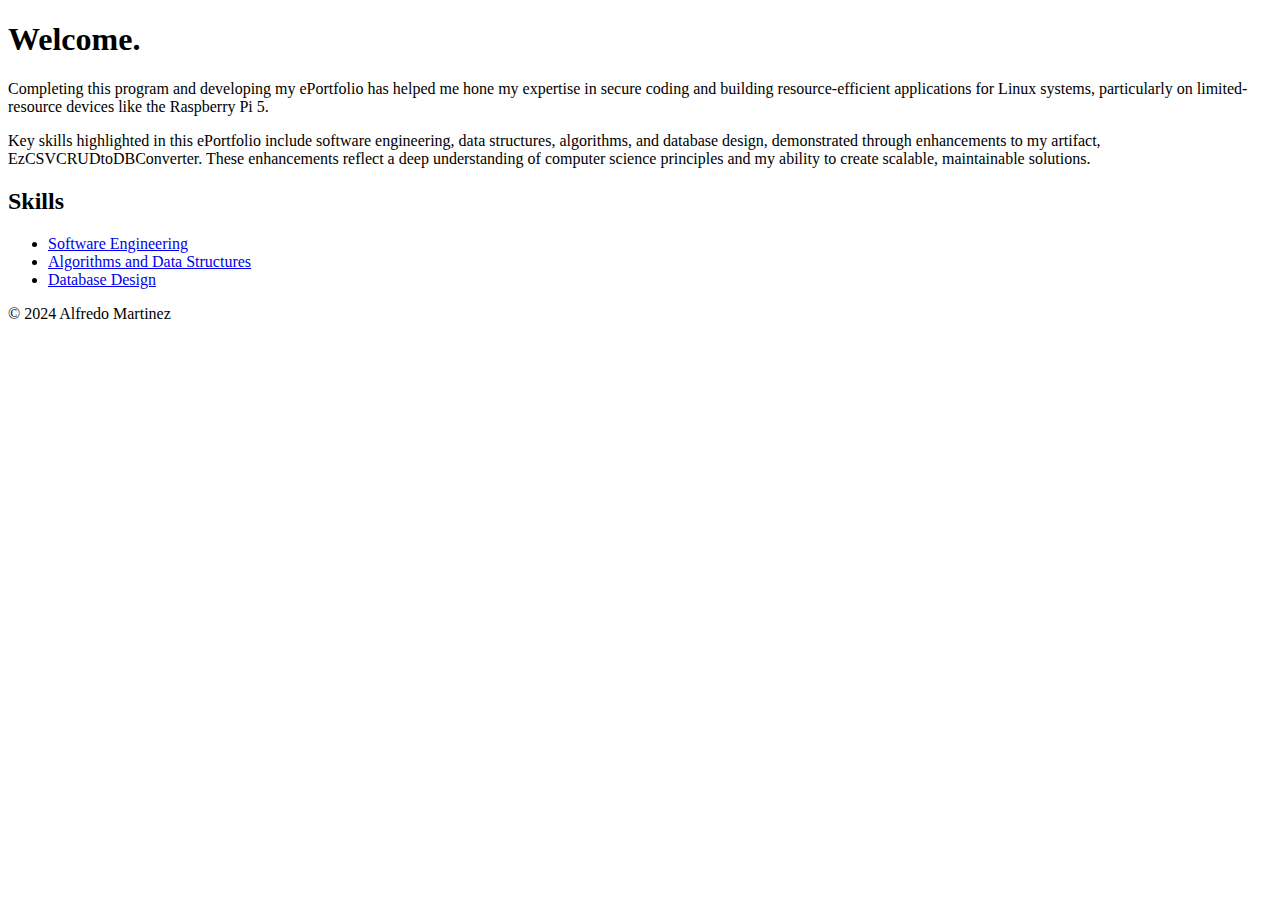
==== index.html @ 37a81b36 "Moved ePortfolio files from EzCSVCRUDtoDBConverter to this repo" ====
<!DOCTYPE html>
<html lang="en">
<head>
    <meta charset="UTF-8">
    <meta name="viewport" content="width=device-width, initial-scale=1.0">
    <title>ePortfolio</title>
    <link rel="stylesheet" href="EPortfolio/styles/main.css">
    <script src="EPortfolio/scripts/mainNavigation.js" defer></script>
    <link href="https://fonts.googleapis.com/css2?family=Montserrat:wght@400;700&display=swap" rel="stylesheet">
</head>
<body>
    <header>
      
    </header>
    <main class="layout container">
        <section class="welcome accent">
            <h1>Welcome.</h1>
            <div class="accented-text">
                <p>
                    Completing this program and developing my ePortfolio has helped me hone my expertise in secure coding 
                    and building resource-efficient applications for Linux systems, particularly on limited-resource devices 
                    like the Raspberry Pi 5.
                </p>
                <p>
                    Key skills highlighted in this ePortfolio include software engineering, data structures, algorithms, and database design, 
                    demonstrated through enhancements to my artifact, EzCSVCRUDtoDBConverter. These enhancements reflect a deep 
                    understanding of computer science principles and my ability to create scalable, maintainable solutions.
                </p>

            </div>
        </section>

        <section class="skills accent">
            <h2>Skills</h2>
            <ul>
                <li>
                    <a href="EPortfolio/skills/softwareEngineering/softwareEngineeringIndex.html" class="skill-link">Software Engineering</a>
                </li>
                <li>
                    <a href="EPortfolio/skills/algorithmsAndDataStructures/algorithmsAndDataStructuresIndex.html" class="skill-link">Algorithms and Data Structures</a>
                </li>
                <li>
                    <a href="EPortfolio/skills/databases/databasesIndex.html" class="skill-link">Database Design</a>
                </li>
            </ul>
        </section>
    </main>
    <footer>
        <p>&copy; 2024 Alfredo Martinez</p>
    </footer>
</body>
</html>
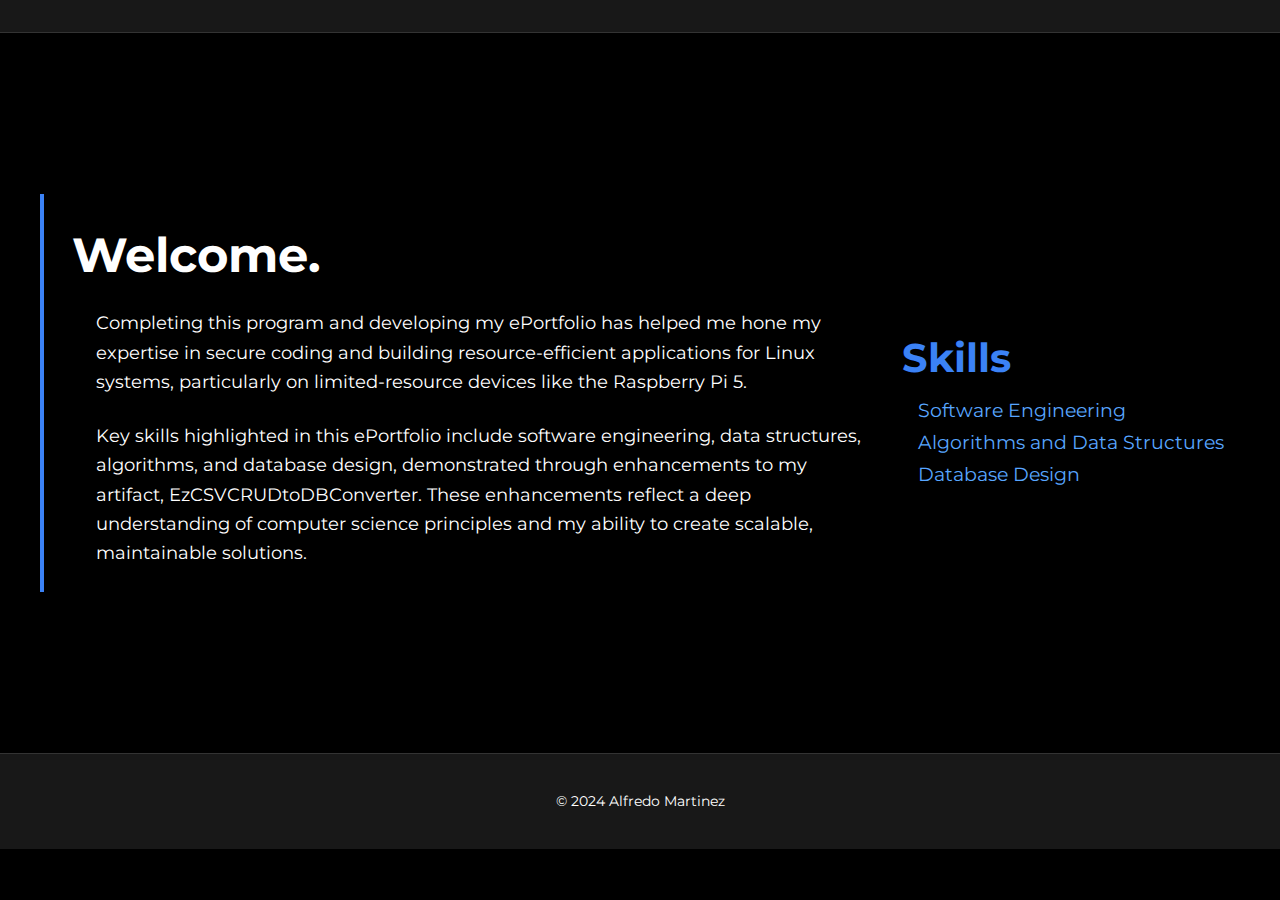
==== commit 83bc22de: "Fixed broken links." ====
--- a/index.html
+++ b/index.html
@@ -4,8 +4,8 @@
     <meta charset="UTF-8">
     <meta name="viewport" content="width=device-width, initial-scale=1.0">
     <title>ePortfolio</title>
-    <link rel="stylesheet" href="EPortfolio/styles/main.css">
-    <script src="EPortfolio/scripts/mainNavigation.js" defer></script>
+    <link rel="stylesheet" href="ePortfolio/styles/main.css">
+    <script src="ePortfolio/scripts/mainNavigation.js" defer></script>
     <link href="https://fonts.googleapis.com/css2?family=Montserrat:wght@400;700&display=swap" rel="stylesheet">
 </head>
 <body>
@@ -34,13 +34,13 @@
             <h2>Skills</h2>
             <ul>
                 <li>
-                    <a href="EPortfolio/skills/softwareEngineering/softwareEngineeringIndex.html" class="skill-link">Software Engineering</a>
+                    <a href="ePortfolio/skills/softwareEngineering/softwareEngineeringIndex.html" class="skill-link">Software Engineering</a>
                 </li>
                 <li>
-                    <a href="EPortfolio/skills/algorithmsAndDataStructures/algorithmsAndDataStructuresIndex.html" class="skill-link">Algorithms and Data Structures</a>
+                    <a href="ePortfolio/skills/algorithmsAndDataStructures/algorithmsAndDataStructuresIndex.html" class="skill-link">Algorithms and Data Structures</a>
                 </li>
                 <li>
-                    <a href="EPortfolio/skills/databases/databasesIndex.html" class="skill-link">Database Design</a>
+                    <a href="ePortfolio/skills/databases/databasesIndex.html" class="skill-link">Database Design</a>
                 </li>
             </ul>
         </section>
--- a/ePortfolio/styles/main.css
+++ b/ePortfolio/styles/main.css
@@ -0,0 +1,166 @@
+/* General Styles */
+body {
+    margin: 0;
+    padding: 0;
+    font-family: 'Montserrat', sans-serif;
+    color: #ffffff; /* White text */
+    background-color: #000000; /* Jet black */
+}
+
+/* Header */
+header {
+    text-align: left;
+    padding: 1rem 2rem;
+    background-color: #181818; /* Slightly darker background */
+    border-bottom: 1px solid #333; /* Add a separator for structure */
+}
+
+.top-link {
+    color: #58a6ff;
+    text-decoration: none;
+    font-size: 1.1rem; /* Slightly larger for prominence */
+    font-weight: bold;
+    padding: 0.5rem 1rem; /* Add padding to make it feel like a button */
+    border: 1px solid transparent; /* Invisible border for alignment */
+    border-radius: 5px; /* Slight rounding */
+    transition: background-color 0.3s ease, color 0.3s ease;
+}
+
+.top-link:hover {
+    background-color: #3b82f6; /* Highlight hover effect */
+    color: #ffffff; /* Ensure contrast */
+}
+
+/* Main Layout */
+main.layout {
+    min-height: 80vh; /* Ensures content takes up most of the screen */
+    display: flex;
+    flex-wrap: wrap; /* Makes layout responsive */
+    gap: 2rem; /* Space between sections */
+    align-items: center; /* Vertically centers content */
+    justify-content: space-between; /* Ensures proper spacing between sections */
+}
+
+/* Welcome Section */
+.welcome {
+    flex: 1 1 600px; /* Dynamic flexbox sizing */
+    max-width: 800px; /* Allow wider content on large screens */
+    position: relative;
+    padding-left: 2rem; /* Offset text for vertical accent */
+}
+
+.welcome h1 {
+    font-size: 3rem; /* Adjust heading for balance */
+    margin-bottom: 1.5rem;
+    font-family: 'Montserrat', sans-serif;
+}
+
+/* Accent line for Welcome section */
+.welcome::before {
+    content: "";
+    position: absolute;
+    top: 0;
+    left: 0;
+    height: 100%;
+    width: 4px;
+    background-color: #3b82f6; /* Accent color */
+}
+
+.accented-text {
+    padding-left: 1.5rem;
+}
+
+.accented-text p {
+    font-size: 1.15rem; /* Increase paragraph readability */
+    line-height: 1.6;
+    margin-bottom: 1.5rem;
+}
+
+.highlight-link {
+    color: #58a6ff;
+    text-decoration: none;
+    font-weight: bold;
+}
+
+.highlight-link:hover {
+    text-decoration: underline;
+}
+
+/* Skills Section */
+.skills {
+    text-align: left; /* Align content for consistency */
+    margin: 0 auto; /* Center the section */
+    max-width: 400px;
+    padding-left: 0; /* Remove padding for accents */
+}
+
+.skills h2 {
+    text-align: left; /* Align heading with list */
+    font-size: 2.5rem; /* Larger heading for clarity */
+    margin-bottom: 1rem;
+    color: #3b82f6;
+    font-family: 'Montserrat', sans-serif;
+}
+
+.skills ul {
+    list-style: none;
+    padding: 0;
+    margin: 0;
+    display: flex; /* Change grid to flex for better alignment */
+    flex-direction: column; /* Stack items vertically */
+    gap: 0.5rem; /* Tighten spacing */
+    align-items: flex-start; /* Align items to the left */
+}
+
+/* Skill Link Styles */
+.skill-link {
+    font-size: 1.2rem; /* Slightly smaller text */
+    color: #58a6ff;
+    text-decoration: none;
+    padding: 0.75rem 1rem; /* Adjust padding for better proportions */
+    text-align: left; /* Align text to the left */
+    transition: background-color 0.3s ease-in-out, transform 0.2s;
+    border: none; /* Remove blue rectangle around links */
+    border-radius: 0; /* Remove any rounding */
+    max-width: 250px; /* Ensure consistent width */
+}
+
+.skill-link:hover {
+    background-color: #3b82f6; /* Make hover state prominent */
+    color: #ffffff; /* Ensure text remains legible */
+    transform: translateX(5px); /* Subtle shift for interactivity */
+}
+
+/* Footer Styling */
+footer {
+    text-align: center;
+    margin-top: auto; /* Push the footer to the bottom */
+    padding: 1.5rem 0; /* Larger padding for spacing */
+    background-color: #181818; /* Subtle footer color */
+    border-top: 1px solid #333; /* Separator line */
+    color: white;
+    font-size: 0.9rem;
+}
+
+/* Center Content Wrapper */
+.container {
+    max-width: 1200px; /* Limits the width of content */
+    margin: 0 auto; /* Centers content horizontally */
+    padding: 0 1rem; /* Prevents content from touching edges */
+}
+
+/* Responsive Layouts */
+@media (max-width: 768px) {
+    main.layout {
+        flex-direction: column; /* Stack sections vertically */
+        align-items: center; /* Center-align stacked sections */
+    }
+
+    .skills ul {
+        grid-template-columns: 1fr; /* Single-column layout for smaller screens */
+    }
+
+    .welcome, .skills {
+        max-width: 90%; /* Reduce width on smaller screens */
+    }
+}
